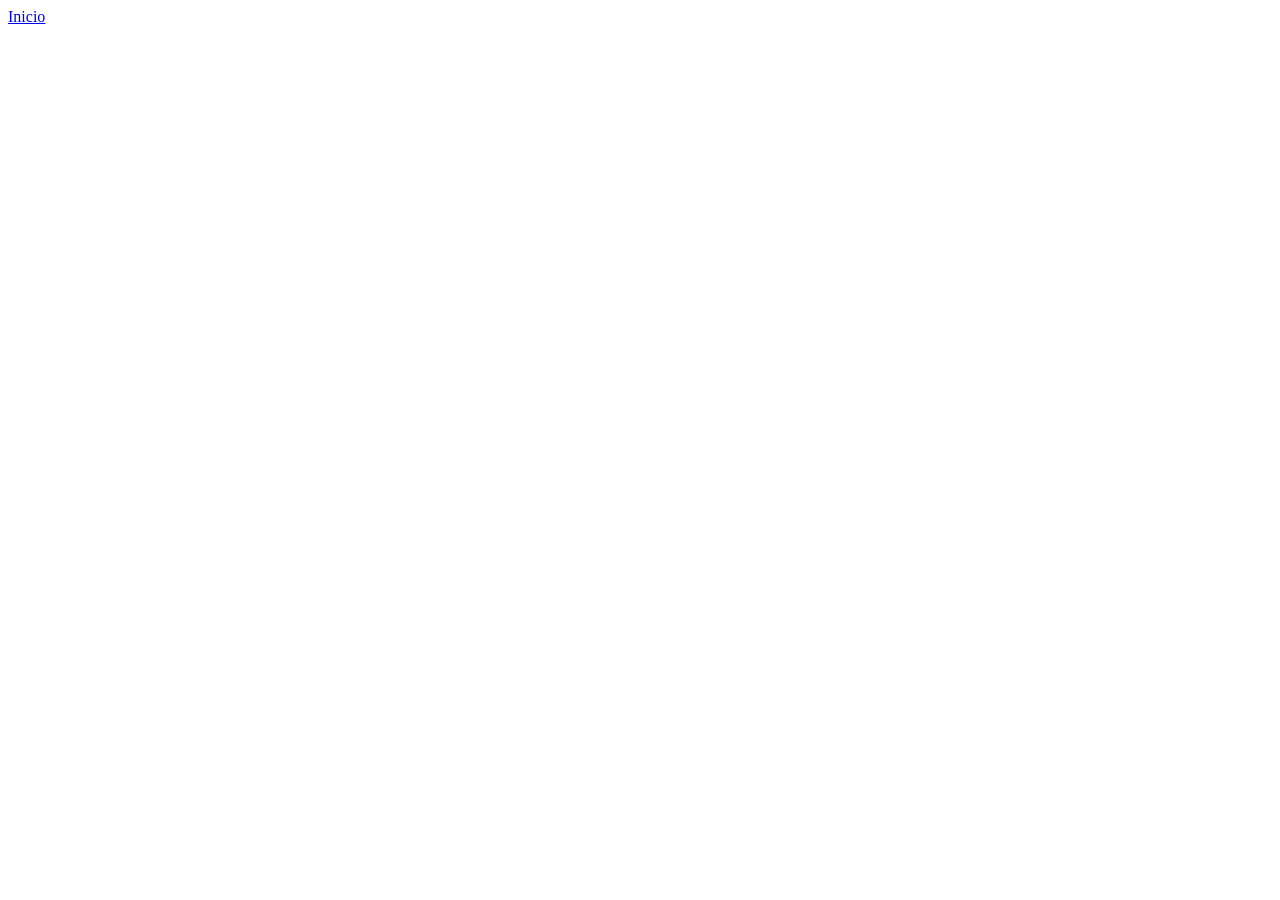
==== destacados.html @ c1489343 "Estructura inicial: se crearon las primeras 3 paginas con navegacion." ====
<!DOCTYPE html>
<html lang="es">
<head>
    <meta charset="UTF-8">
    <meta name="viewport" content="width=device-width, initial-scale=1.0">
    <title>Destacado</title>
</head>
<body>
    <nav>
        <a href="index.html">Inicio</a><br>
    </nav>
</body>
</html>
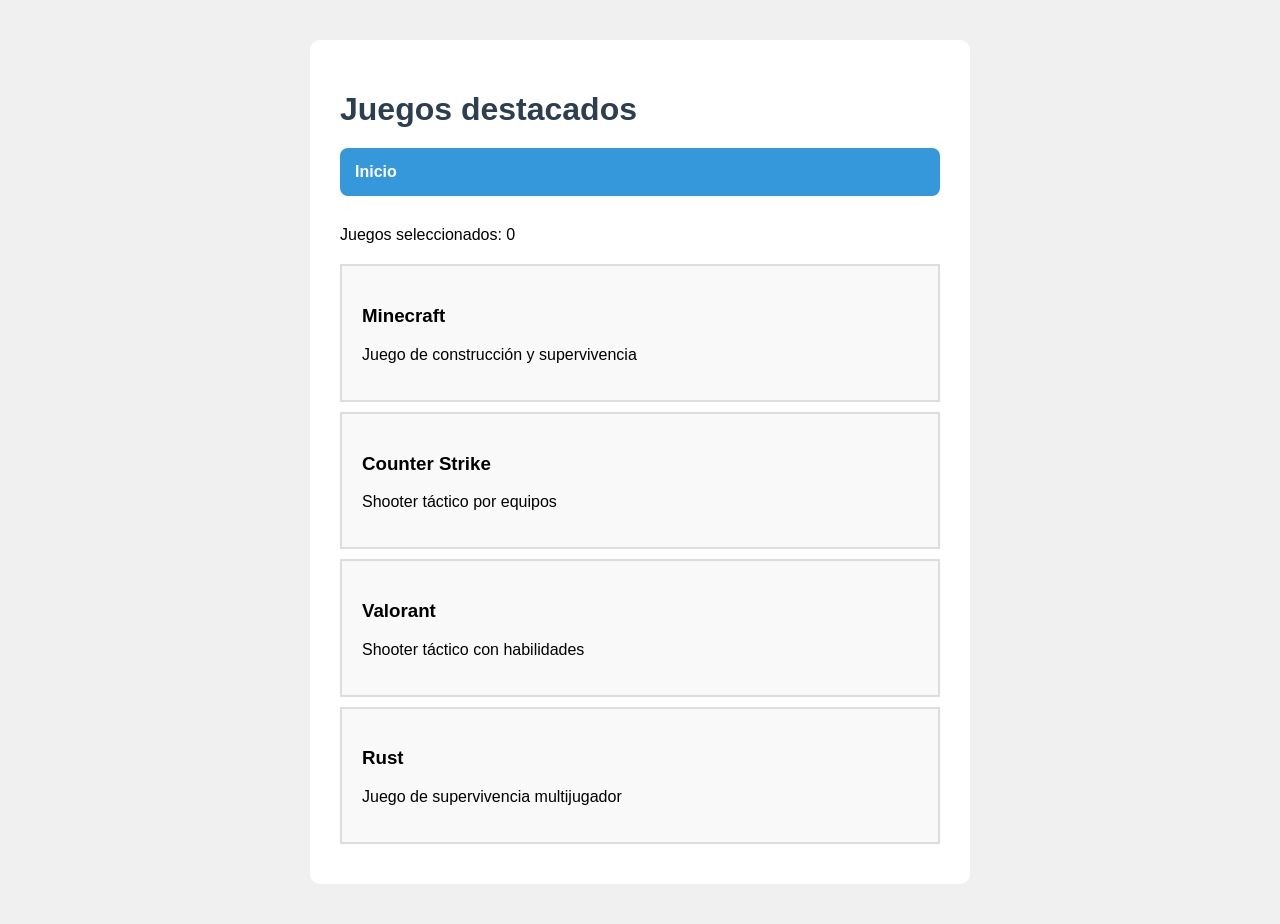
==== commit 2c12ac59: "Implementacion de script y css: ejercicio 2" ====
--- a/destacados.html
+++ b/destacados.html
@@ -1,13 +1,61 @@
 <!DOCTYPE html>
 <html lang="es">
+
 <head>
     <meta charset="UTF-8">
     <meta name="viewport" content="width=device-width, initial-scale=1.0">
-    <title>Destacado</title>
+    <title>Destacados</title>
+    <link rel="stylesheet" href="estilos.css">
 </head>
+
 <body>
-    <nav>
-        <a href="index.html">Inicio</a><br>
-    </nav>
+    <div class="contenedor">
+
+        <header>
+            <h1>Juegos destacados</h1>
+        </header>
+
+        <nav>
+            <a href="index.html">Inicio</a>
+        </nav>
+
+        <p id="contador">Juegos seleccionados: 0</p>
+
+        <div class="tarjetas">
+            <div class="tarjeta">
+                <h3>Minecraft</h3>
+                <p>Juego de construcción y supervivencia</p>
+            </div>
+            <div class="tarjeta">
+                <h3>Counter Strike</h3>
+                <p>Shooter táctico por equipos</p>
+            </div>
+            <div class="tarjeta">
+                <h3>Valorant</h3>
+                <p>Shooter táctico con habilidades</p>
+            </div>
+            <div class="tarjeta">
+                <h3>Rust</h3>
+                <p>Juego de supervivencia multijugador</p>
+            </div>
+        </div>
+
+    </div>
+
+    <script>
+        const tarjetas = document.querySelectorAll(".tarjeta");
+        const contador = document.getElementById("contador");
+
+        tarjetas.forEach(function (tarjeta) {
+            tarjeta.addEventListener("click", function () {
+                tarjeta.classList.toggle("seleccionada");
+
+                const seleccionadas = document.querySelectorAll(".tarjeta.seleccionada");
+                contador.innerHTML = "Juegos seleccionados: " + seleccionadas.length;
+            });
+        });
+    </script>
+
 </body>
+
 </html>
--- a/estilos.css
+++ b/estilos.css
@@ -0,0 +1,74 @@
+body {
+    font-family: sans-serif;
+    background-color: #f0f0f0;
+    margin: 0;
+    padding: 40px;
+}
+
+.contenedor {
+    background-color: white;
+    max-width: 600px;
+    margin: 0 auto;
+    padding: 30px;
+    border-radius: 10px;
+}
+
+nav {
+    background-color: #3498db;
+    padding: 15px;
+    margin-bottom: 30px;
+    border-radius: 8px;
+}
+
+nav a {
+    color: white;
+    text-decoration: none;
+    margin-right: 15px;
+    font-weight: bold;
+}
+
+h1 {
+    color: #2c3e50;
+    margin-bottom: 20px;
+}
+
+ul {
+    border: 1px solid #ddd;
+    padding: 20px 30px;
+    width: 100%;
+    margin-bottom: 20px;
+}
+
+button {
+    background-color: #3498db;
+    color: white;
+    border: none;
+    padding: 10px 20px;
+    cursor: pointer;
+    margin-top: 10px;
+}
+
+#resultado {
+    margin-top: 10px;
+    font-weight: bold;
+}
+
+.tarjetas {
+    margin-top: 20px;
+}
+
+.tarjeta {
+    background-color: #f9f9f9;
+    border: 2px solid #ddd;
+    padding: 20px;
+    margin-bottom: 10px;
+    width: 100%;
+    cursor: pointer;
+    box-sizing: border-box;
+}
+
+.tarjeta.seleccionada {
+    background-color: #3498db;
+    color: white;
+    border-color: #2980b9;
+}
